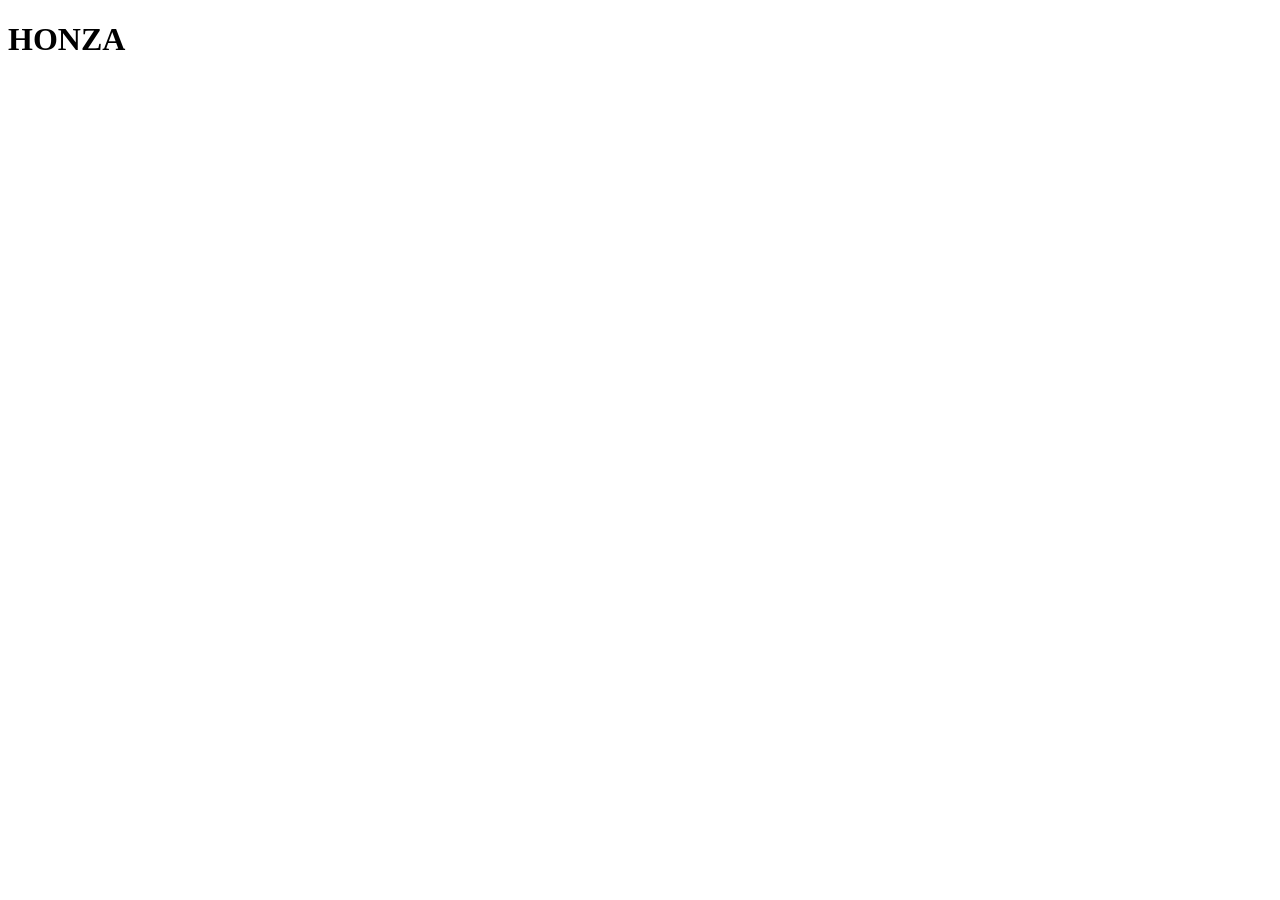
==== idnex2.html @ 676c6595 "init2" ====
<!DOCTYPE html>
<html lang="en">
<head>
    <meta charset="UTF-8">
    <meta name="viewport" content="width=device-width, initial-scale=1.0">
    <title>Document</title>
</head>
<body>
    <h1>HONZA</h1>
</body>
</html>
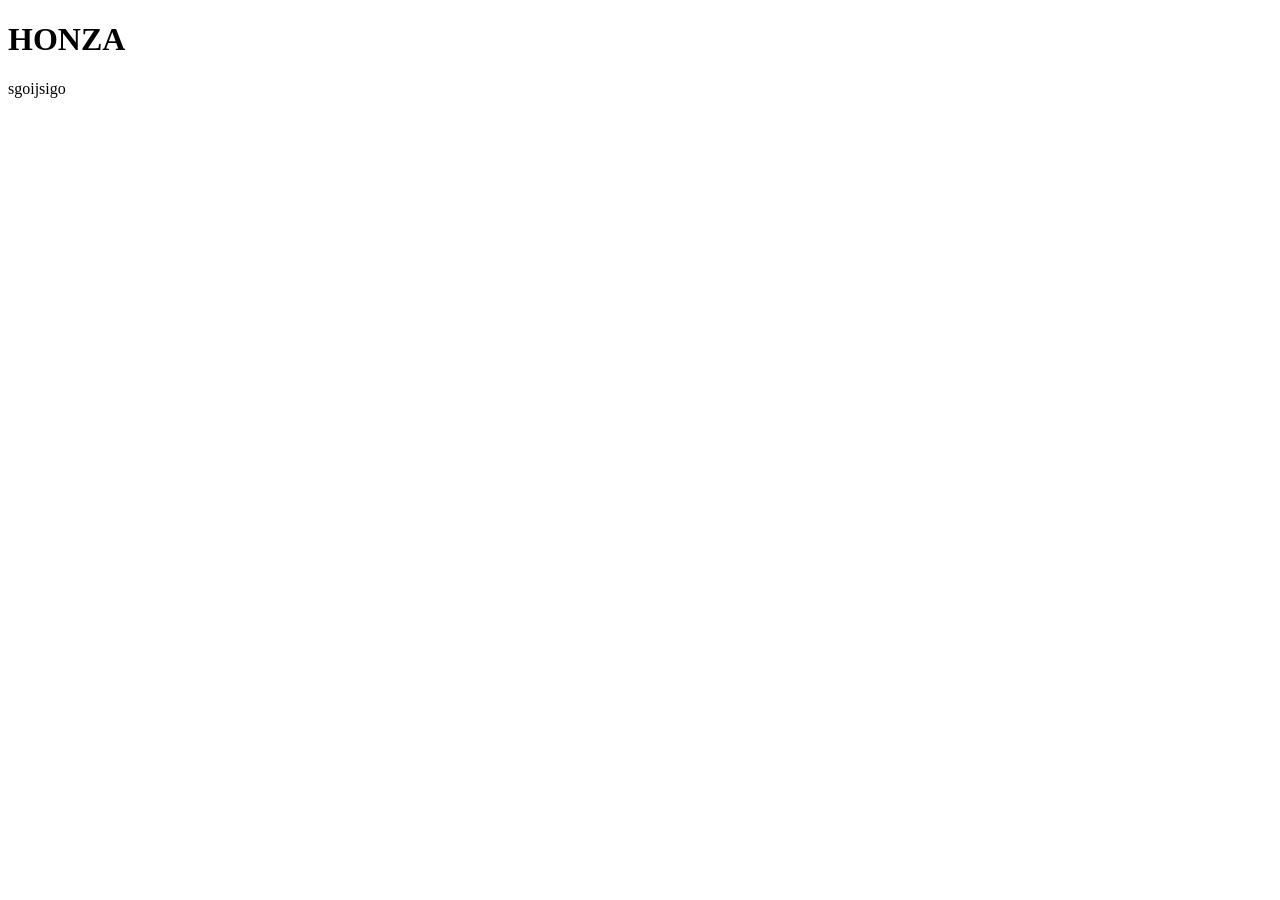
==== commit 279e7591: "init3" ====
--- a/idnex2.html
+++ b/idnex2.html
@@ -7,5 +7,6 @@
 </head>
 <body>
     <h1>HONZA</h1>
+    <p>sgoijsigo</p>
 </body>
 </html>
